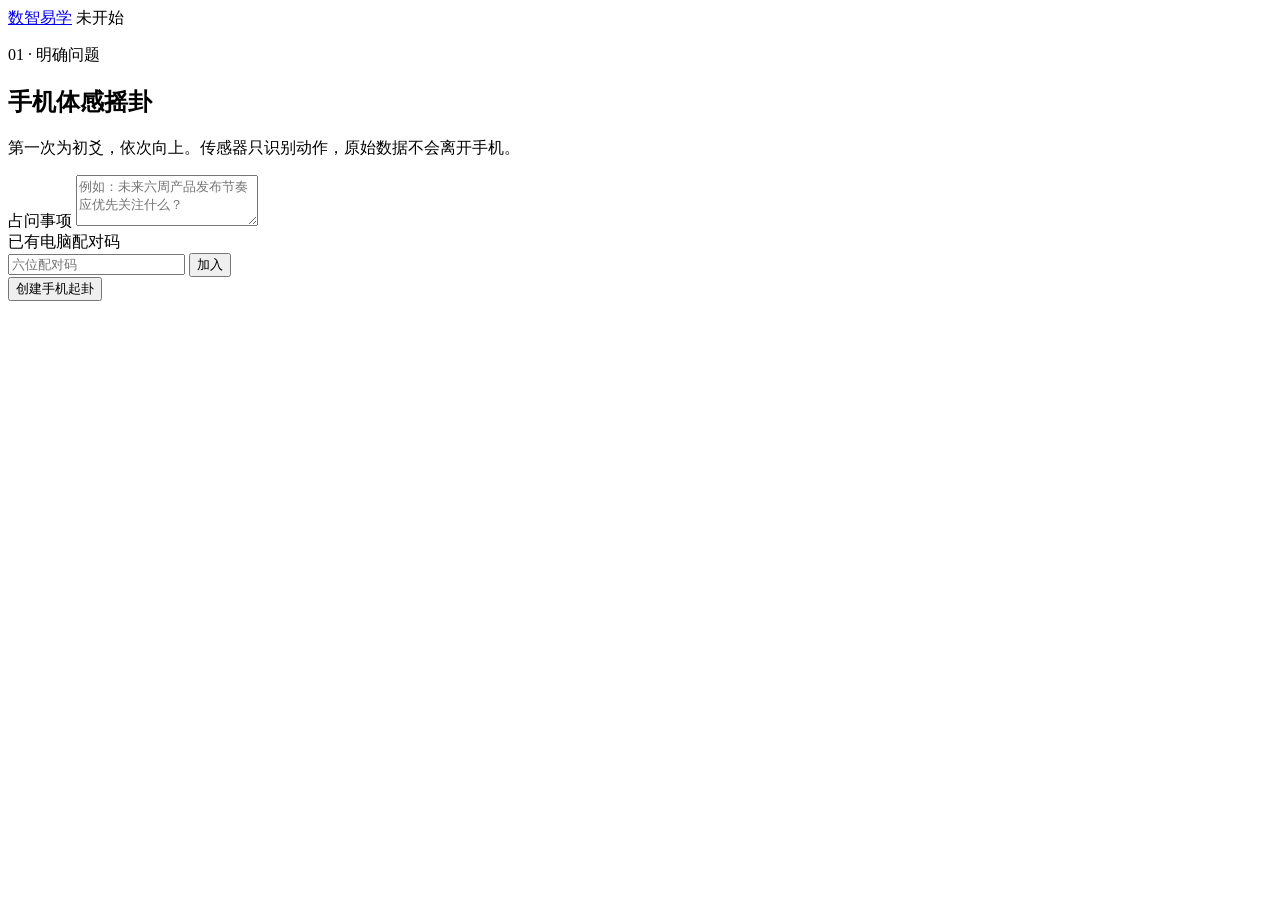
==== experience_web/mobile.html @ 861eab5a "deploy mobile casting experience" ====
<!doctype html>
<html lang="zh-CN">
<head>
  <meta charset="utf-8">
  <meta name="viewport" content="width=device-width,initial-scale=1,viewport-fit=cover,user-scalable=no">
  <meta name="theme-color" content="#070b14">
  <link rel="manifest" href="/manifest.webmanifest">
  <link rel="stylesheet" href="/static/styles.css">
  <title>手机体感摇卦 · 数智易学</title>
</head>
<body class="mobile-body">
  <main class="mobile-shell">
    <header class="compact-header">
      <a href="/" class="brand">数智易学</a>
      <span id="connectionBadge" class="status-badge">未开始</span>
    </header>

    <section id="setupPanel" class="glass-panel setup-panel">
      <p class="eyebrow">01 · 明确问题</p>
      <h1>手机体感摇卦</h1>
      <p class="muted">第一次为初爻，依次向上。传感器只识别动作，原始数据不会离开手机。</p>
      <label for="questionInput">占问事项</label>
      <textarea id="questionInput" rows="3" maxlength="500" placeholder="例如：未来六周产品发布节奏应优先关注什么？"></textarea>
      <div class="field-row">
        <label for="pairingCodeInput">已有电脑配对码</label>
        <div class="inline-field">
          <input id="pairingCodeInput" inputmode="numeric" maxlength="6" placeholder="六位配对码">
          <button id="joinCodeButton" class="button secondary" type="button">加入</button>
        </div>
      </div>
      <button id="createSessionButton" class="button primary full" type="button">创建手机起卦</button>
    </section>

    <section id="castPanel" class="cast-panel" hidden>
      <div class="progress-header">
        <div>
          <p class="eyebrow">02 · 完成六次</p>
          <h2><span id="lineProgress">0</span> / 6 爻</h2>
        </div>
        <button id="settingsButton" class="icon-button" type="button" aria-expanded="false">体验设置</button>
      </div>

      <div id="settingsPanel" class="settings-panel" hidden>
        <label><input id="hapticToggle" type="checkbox" checked> 触觉反馈</label>
        <label><input id="motionToggle" type="checkbox" checked> 动态效果</label>
        <p>系统“减少动态效果”开启时会自动使用简化动画。</p>
      </div>

      <div id="coinStage" class="coin-stage" aria-label="三枚铜钱结果">
        <div class="energy-orbit"><span id="energyFill"></span></div>
        <div class="coin-set">
          <div class="coin"><span>乾</span></div>
          <div class="coin"><span>元</span></div>
          <div class="coin"><span>通</span></div>
        </div>
        <p id="stageHint" class="stage-hint">启用体感后轻轻摇动手机，或直接点按摇卦</p>
      </div>

      <div class="control-stack">
        <button id="motionButton" class="button primary full" type="button">启用体感摇卦</button>
        <button id="tapCastButton" class="button secondary full" type="button">点按摇一爻</button>
      </div>

      <div class="line-ledger">
        <div class="ledger-heading">
          <strong>六爻记录</strong>
          <span>从初爻向上</span>
        </div>
        <ol id="lineList" class="line-list"></ol>
      </div>

      <button id="completeButton" class="button primary full" type="button" disabled>生成完整盘面</button>
    </section>

    <section id="resultPanel" class="glass-panel result-panel" hidden>
      <p class="eyebrow">RESULT · VERIFIED</p>
      <h2 id="resultTitle">排盘完成</h2>
      <p id="resultMeta" class="result-meta"></p>
      <div id="resultInterpretation" class="result-copy"></div>
      <a href="/mobile" class="button secondary full">开始新的起卦</a>
    </section>

    <div id="liveStatus" class="sr-only" aria-live="polite"></div>
  </main>
  <script src="/static/mobile.js" defer></script>
</body>
</html>
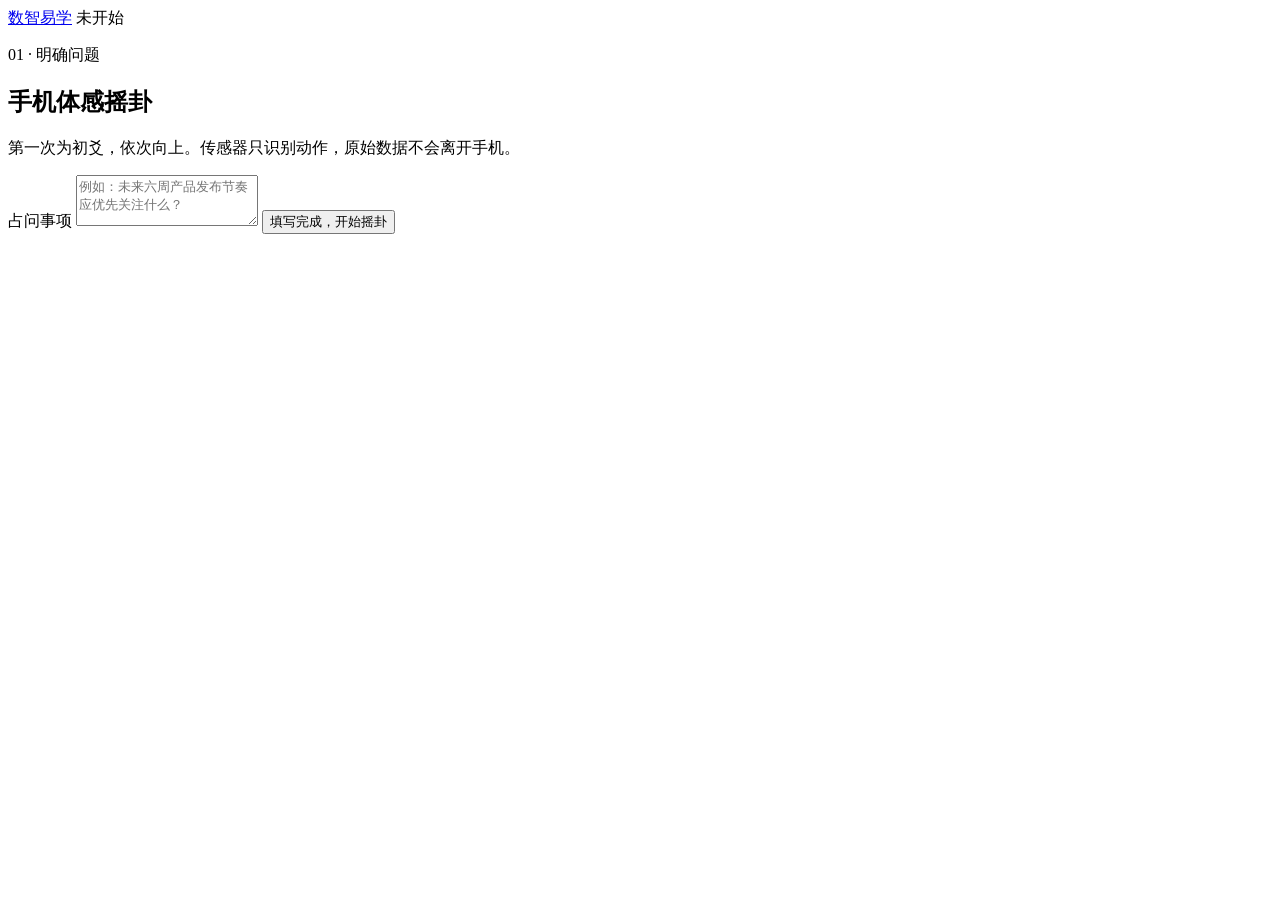
==== commit d3187b55: "separate direct mobile casting from pairing" ====
--- a/experience_web/mobile.html
+++ b/experience_web/mobile.html
@@ -21,14 +21,7 @@
       <p class="muted">第一次为初爻，依次向上。传感器只识别动作，原始数据不会离开手机。</p>
       <label for="questionInput">占问事项</label>
       <textarea id="questionInput" rows="3" maxlength="500" placeholder="例如：未来六周产品发布节奏应优先关注什么？"></textarea>
-      <div class="field-row">
-        <label for="pairingCodeInput">已有电脑配对码</label>
-        <div class="inline-field">
-          <input id="pairingCodeInput" inputmode="numeric" maxlength="6" placeholder="六位配对码">
-          <button id="joinCodeButton" class="button secondary" type="button">加入</button>
-        </div>
-      </div>
-      <button id="createSessionButton" class="button primary full" type="button">创建手机起卦</button>
+      <button id="createSessionButton" class="button primary full" type="button">填写完成，开始摇卦</button>
     </section>
 
     <section id="castPanel" class="cast-panel" hidden>
@@ -77,7 +70,11 @@
       <h2 id="resultTitle">排盘完成</h2>
       <p id="resultMeta" class="result-meta"></p>
       <div id="resultInterpretation" class="result-copy"></div>
-      <a href="/mobile" class="button secondary full">开始新的起卦</a>
+      <p id="resultHapticStatus" class="muted small"></p>
+      <div class="result-actions">
+        <button id="resultHapticButton" class="button primary full" type="button" hidden>触觉确认</button>
+        <a href="/mobile" class="button secondary full">开始新的起卦</a>
+      </div>
     </section>
 
     <div id="liveStatus" class="sr-only" aria-live="polite"></div>
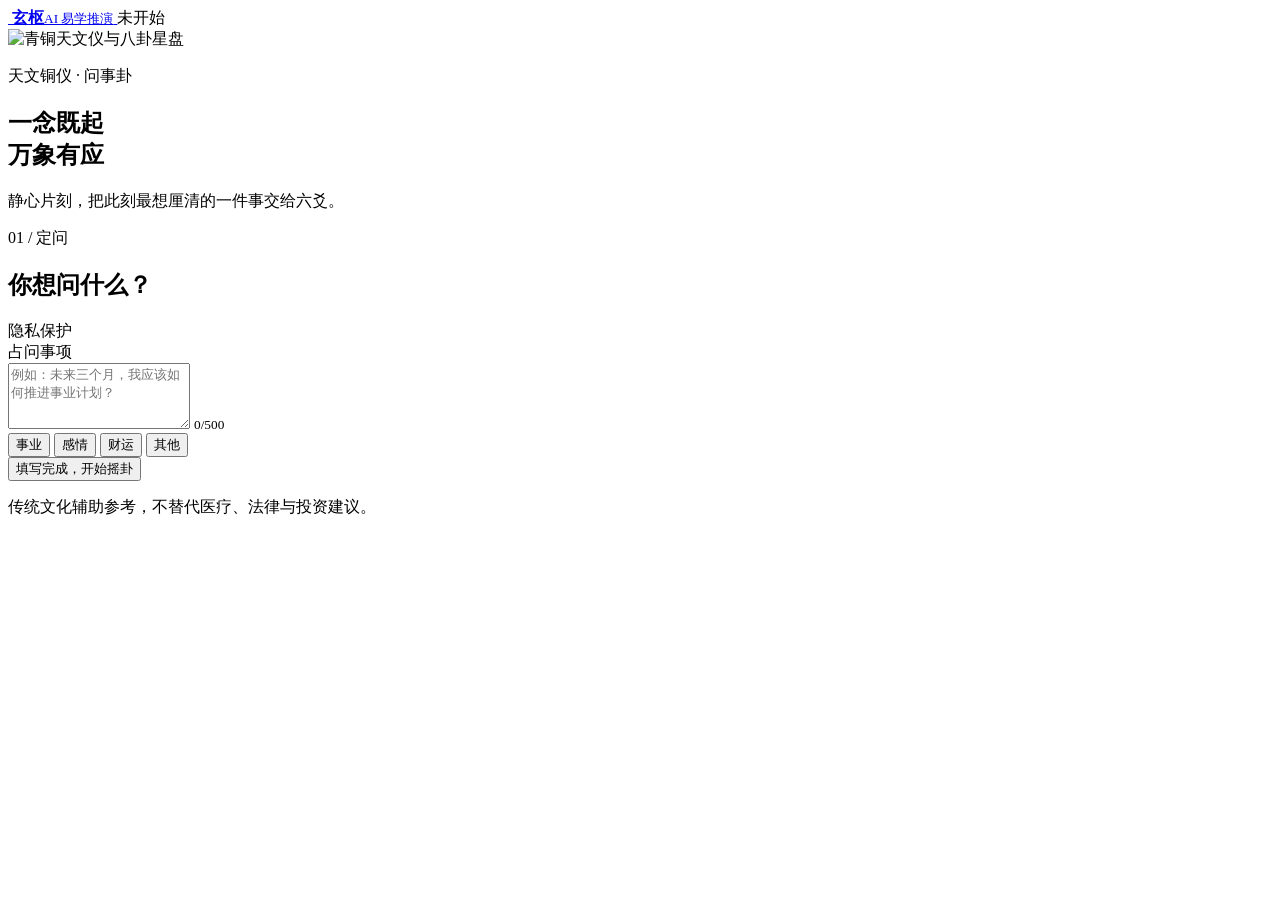
==== commit cbd5f84f: "sync astronomy instrument design to mobile h5" ====
--- a/experience_web/mobile.html
+++ b/experience_web/mobile.html
@@ -3,77 +3,130 @@
 <head>
   <meta charset="utf-8">
   <meta name="viewport" content="width=device-width,initial-scale=1,viewport-fit=cover,user-scalable=no">
-  <meta name="theme-color" content="#070b14">
+  <meta name="theme-color" content="#050a12">
   <link rel="manifest" href="/manifest.webmanifest">
   <link rel="stylesheet" href="/static/styles.css">
-  <title>手机体感摇卦 · 数智易学</title>
+  <title>手机体感摇卦 · 玄枢</title>
 </head>
 <body class="mobile-body">
   <main class="mobile-shell">
     <header class="compact-header">
-      <a href="/" class="brand">数智易学</a>
+      <a href="/" class="mobile-brand" aria-label="返回玄枢首页">
+        <span class="mobile-brand-mark"><img src="/static/assets/astronomy/bronze-coin-single.png" alt=""></span>
+        <span><strong>玄枢</strong><small>AI 易学推演</small></span>
+      </a>
       <span id="connectionBadge" class="status-badge">未开始</span>
     </header>
 
-    <section id="setupPanel" class="glass-panel setup-panel">
-      <p class="eyebrow">01 · 明确问题</p>
-      <h1>手机体感摇卦</h1>
-      <p class="muted">第一次为初爻，依次向上。传感器只识别动作，原始数据不会离开手机。</p>
-      <label for="questionInput">占问事项</label>
-      <textarea id="questionInput" rows="3" maxlength="500" placeholder="例如：未来六周产品发布节奏应优先关注什么？"></textarea>
-      <button id="createSessionButton" class="button primary full" type="button">填写完成，开始摇卦</button>
+    <section id="setupPanel" class="setup-flow">
+      <div class="mobile-hero">
+        <img src="/static/assets/astronomy/yi-cyber-hero.webp" alt="青铜天文仪与八卦星盘">
+        <div class="mobile-hero-copy">
+          <p class="eyebrow">天文铜仪 · 问事卦</p>
+          <h1>一念既起<br>万象有应</h1>
+          <p>静心片刻，把此刻最想厘清的一件事交给六爻。</p>
+        </div>
+      </div>
+
+      <div class="question-card">
+        <div class="section-heading">
+          <div>
+            <p class="eyebrow">01 / 定问</p>
+            <h2>你想问什么？</h2>
+          </div>
+          <span class="quiet-badge">隐私保护</span>
+        </div>
+        <label class="sr-only" for="questionInput">占问事项</label>
+        <div class="question-field">
+          <textarea id="questionInput" rows="4" maxlength="500" placeholder="例如：未来三个月，我应该如何推进事业计划？"></textarea>
+          <small><span id="questionCount">0</span>/500</small>
+        </div>
+        <div class="intent-row" aria-label="问事类型">
+          <button class="intent-chip is-active" type="button">事业</button>
+          <button class="intent-chip" type="button">感情</button>
+          <button class="intent-chip" type="button">财运</button>
+          <button class="intent-chip" type="button">其他</button>
+        </div>
+        <button id="createSessionButton" class="button primary full start-button" type="button">填写完成，开始摇卦</button>
+      </div>
+      <p class="responsible-note">传统文化辅助参考，不替代医疗、法律与投资建议。</p>
     </section>
 
     <section id="castPanel" class="cast-panel" hidden>
       <div class="progress-header">
         <div>
-          <p class="eyebrow">02 · 完成六次</p>
-          <h2><span id="lineProgress">0</span> / 6 爻</h2>
+          <p class="eyebrow">02 / 起卦</p>
+          <h2>第 <span id="nextLineNumber">1</span> 爻</h2>
         </div>
-        <button id="settingsButton" class="icon-button" type="button" aria-expanded="false">体验设置</button>
+        <div class="progress-count"><strong id="lineProgress">0</strong><small>/6</small></div>
       </div>
 
+      <button id="settingsButton" class="settings-trigger" type="button" aria-expanded="false">体验设置</button>
       <div id="settingsPanel" class="settings-panel" hidden>
         <label><input id="hapticToggle" type="checkbox" checked> 触觉反馈</label>
         <label><input id="motionToggle" type="checkbox" checked> 动态效果</label>
-        <p>系统“减少动态效果”开启时会自动使用简化动画。</p>
+        <p>系统开启“减少动态效果”时会自动使用简化动画。</p>
       </div>
 
-      <div id="coinStage" class="coin-stage" aria-label="三枚铜钱结果">
-        <div class="energy-orbit"><span id="energyFill"></span></div>
-        <div class="coin-set">
-          <div class="coin"><span>乾</span></div>
-          <div class="coin"><span>元</span></div>
-          <div class="coin"><span>通</span></div>
+      <div id="coinStage" class="coin-stage instrument-stage" aria-label="三枚铜钱摇卦结果">
+        <img class="instrument-art" src="/static/assets/astronomy/yi-cyber-hero.webp" alt="运转中的青铜天文仪">
+        <div class="coin-flight" aria-label="三枚青铜古钱">
+          <img class="single-coin" src="/static/assets/astronomy/bronze-coin-single.png" alt="" aria-hidden="true" draggable="false">
+          <img class="single-coin" src="/static/assets/astronomy/bronze-coin-single.png" alt="" aria-hidden="true" draggable="false">
+          <img class="single-coin" src="/static/assets/astronomy/bronze-coin-single.png" alt="" aria-hidden="true" draggable="false">
         </div>
-        <p id="stageHint" class="stage-hint">启用体感后轻轻摇动手机，或直接点按摇卦</p>
+        <p id="stageHint" class="stage-hint">轻触铜仪，摇出第一爻</p>
+      </div>
+
+      <div id="lineDots" class="line-dots" aria-label="已完成 0 爻">
+        <span data-line-slot="1"><i></i><small>1</small></span>
+        <span data-line-slot="2"><i></i><small>2</small></span>
+        <span data-line-slot="3"><i></i><small>3</small></span>
+        <span data-line-slot="4"><i></i><small>4</small></span>
+        <span data-line-slot="5"><i></i><small>5</small></span>
+        <span data-line-slot="6"><i></i><small>6</small></span>
+      </div>
+
+      <div class="cast-guidance">
+        <img class="guidance-mark" src="/static/assets/astronomy/bronze-coin-single.png" alt="">
+        <div><strong id="guidanceTitle">握稳手机，专注所问</strong><p id="guidanceCopy">可直接点按，也可启用体感后轻轻摇动手机。</p></div>
       </div>
 
       <div class="control-stack">
-        <button id="motionButton" class="button primary full" type="button">启用体感摇卦</button>
-        <button id="tapCastButton" class="button secondary full" type="button">点按摇一爻</button>
+        <button id="tapCastButton" class="button primary full cast-button" type="button">摇第 1 爻</button>
+        <button id="motionButton" class="button secondary full" type="button">启用体感摇卦</button>
       </div>
 
       <div class="line-ledger">
-        <div class="ledger-heading">
-          <strong>六爻记录</strong>
-          <span>从初爻向上</span>
-        </div>
+        <div class="ledger-heading"><strong>六爻记录</strong><span>从初爻向上</span></div>
         <ol id="lineList" class="line-list"></ol>
       </div>
 
-      <button id="completeButton" class="button primary full" type="button" disabled>生成完整盘面</button>
+      <button id="completeButton" class="button primary full" type="button" disabled>查看白话解卦</button>
     </section>
 
-    <section id="resultPanel" class="glass-panel result-panel" hidden>
-      <p class="eyebrow">RESULT · VERIFIED</p>
-      <h2 id="resultTitle">排盘完成</h2>
-      <p id="resultMeta" class="result-meta"></p>
-      <div id="resultInterpretation" class="result-copy"></div>
-      <p id="resultHapticStatus" class="muted small"></p>
+    <section id="resultPanel" class="result-panel" hidden>
+      <div class="result-hero">
+        <img src="/static/assets/astronomy/yi-cyber-hero.webp" alt="青铜天文仪推演完成">
+        <div class="result-hero-copy">
+          <p class="eyebrow">卦象已成 · 系统推演完成</p>
+          <div class="hexagram-seal"><img src="/static/assets/astronomy/bronze-coin-single.png" alt=""></div>
+          <h1 id="resultTitle">排盘完成</h1>
+          <p id="resultMeta" class="result-meta"></p>
+        </div>
+      </div>
+
+      <div class="plain-conclusion">
+        <div class="section-heading">
+          <div><p class="eyebrow">一眼结论</p><h2>接下来怎么做</h2></div>
+          <span class="trend-badge">白话解读</span>
+        </div>
+        <div id="resultInterpretation" class="result-copy"></div>
+      </div>
+      <p id="resultHapticStatus" class="muted small result-haptic-status"></p>
       <div class="result-actions">
         <button id="resultHapticButton" class="button primary full" type="button" hidden>触觉确认</button>
-        <a href="/mobile" class="button secondary full">开始新的起卦</a>
+        <a id="newCastLink" href="/mobile" class="button secondary full">开始新的起卦</a>
       </div>
     </section>
 
